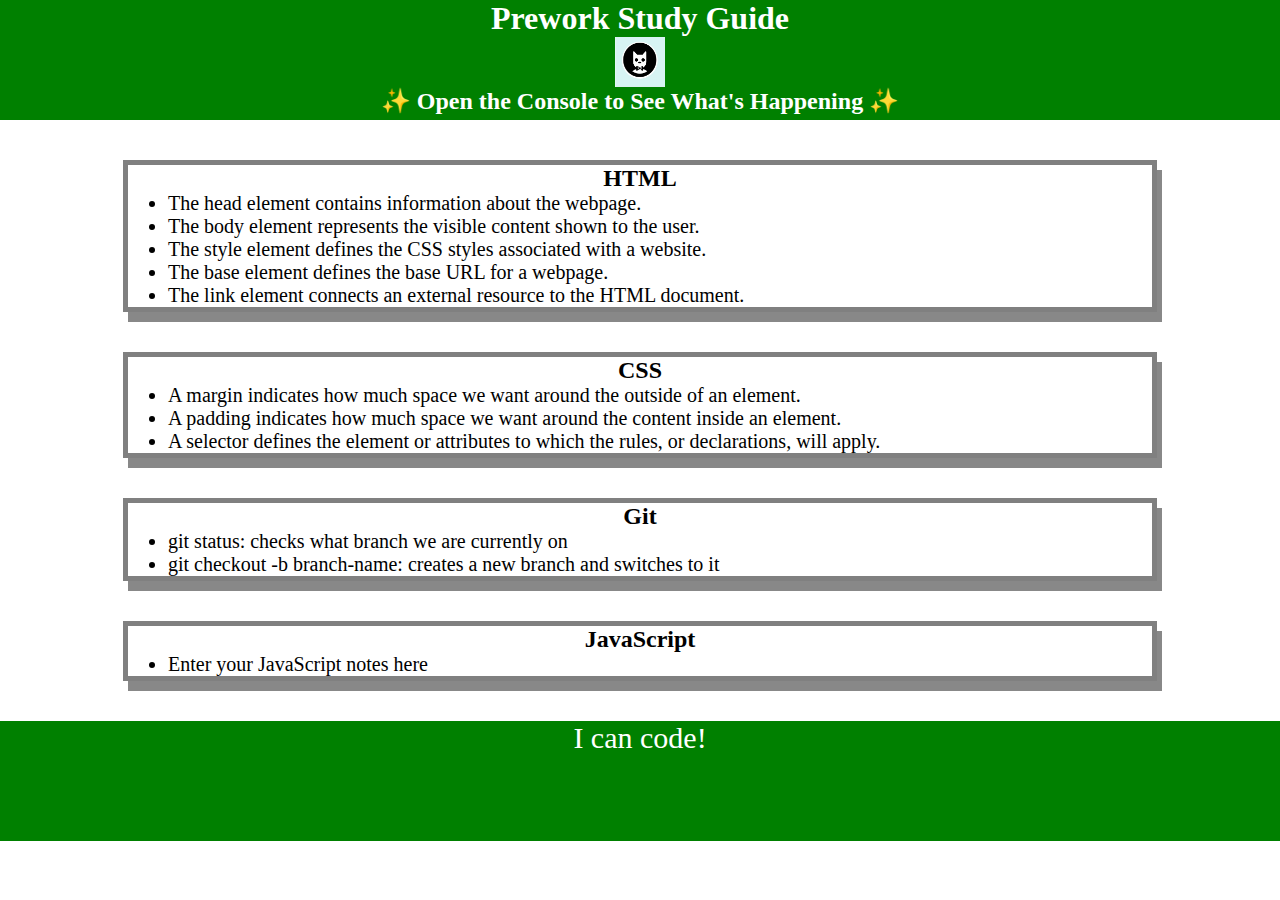
==== index.html @ 35d1d5d5 "<added js code to study guide>" ====
<!DOCTYPE html>
<html lang="en">
  <head>
    <meta charset="UTF-8" />
    <meta http-equiv="X-UA-Compatible" content="IE=edge" />
    <meta name="viewport" content="width=device-width, initial-scale=1.0" />
    <link rel="stylesheet" href="./assets/style.css">
    <title>Prework Study Guide</title>
  </head>
  <body>
    <header id="top">
      <h1>Prework Study Guide</h1>
      <img src="./assets/bowtie-cat.png" alt="Profile image of cat wearing a bow tie." />
      <h2>✨ Open the Console to See What's Happening ✨</h2>
    </header>
    <main>
      <section class="card" id="html-section">
        <h2>HTML</h2>
        <ul>
          
          <li>The head element contains information about the webpage.</li>
          <li>The body element represents the visible content shown to the user.</li>
          <li>The style element defines the CSS styles associated with a website.</li>
          <li>The base element defines the base URL for a webpage.</li>
          <li>The link element connects an external resource to the HTML document.</li>
        
        </ul>
      </section>
   
      <section class="card" id="css-section">
        <h2>CSS</h2>
     <ul>
      
      <li>A margin indicates how much space we want around the outside of an element.</li>
      <li>A padding indicates how much space we want around the content inside an element.</li>
      <li>A selector defines the element or attributes to which the rules, or declarations, will apply.</li>
      
     </ul>
      </section>
   
      <section class="card" id="git-section">
        <h2>Git</h2>
        <ul>
          <li>git status: checks what branch we are currently on</li>
          <li>git checkout -b branch-name: creates a new branch and switches to it</li>
        </ul>
      </section>
   
      <section class="card" id="javascript-section">
        <h2>JavaScript</h2>
        <ul>
          <li>Enter your JavaScript notes here</li>
        </ul>
      </section>
    </main>

    <footer>
      <p>I can code!</p>
    </footer>
    <script src="./assets/script.js"></script>
  </body>
</html>
---- assets/style.css ----
* {
    margin: 0;
    padding: 0;

}

header,
footer {
    width: 100%;
    height: 120px;
    background-color: green;
    color: white;
}

h1,
h2 {
    text-align: center;
}

img {
    display: block;
    height: 50px;
    width: 50px;
    margin-left: auto;
    margin-right: auto;
}

ul {
    padding-left: 40px;
    font-size: 20px;
}

p {
    text-align: center;
    font-size: 30px;
  }

  .card {
    width: 80%;
    margin: 40px auto;
    border: 5px solid gray;
    box-shadow: 5px 10px #888888;
  }
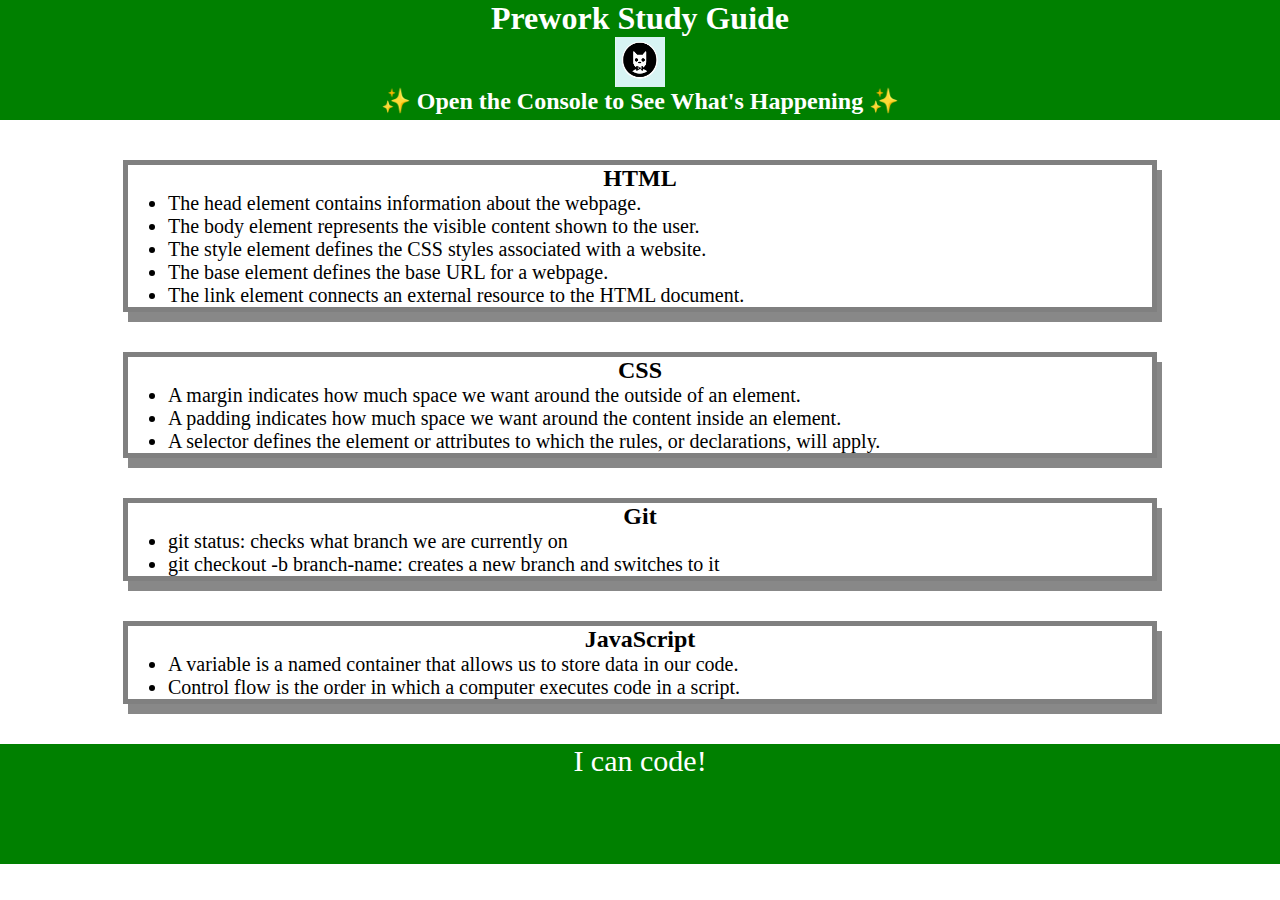
==== commit 91392c67: "<debugged js code>" ====
--- a/index.html
+++ b/index.html
@@ -49,7 +49,8 @@
       <section class="card" id="javascript-section">
         <h2>JavaScript</h2>
         <ul>
-          <li>Enter your JavaScript notes here</li>
+          <li>A variable is a named container that allows us to store data in our code.</li>
+          <li>Control flow is the order in which a computer executes code in a script.</li>
         </ul>
       </section>
     </main>
